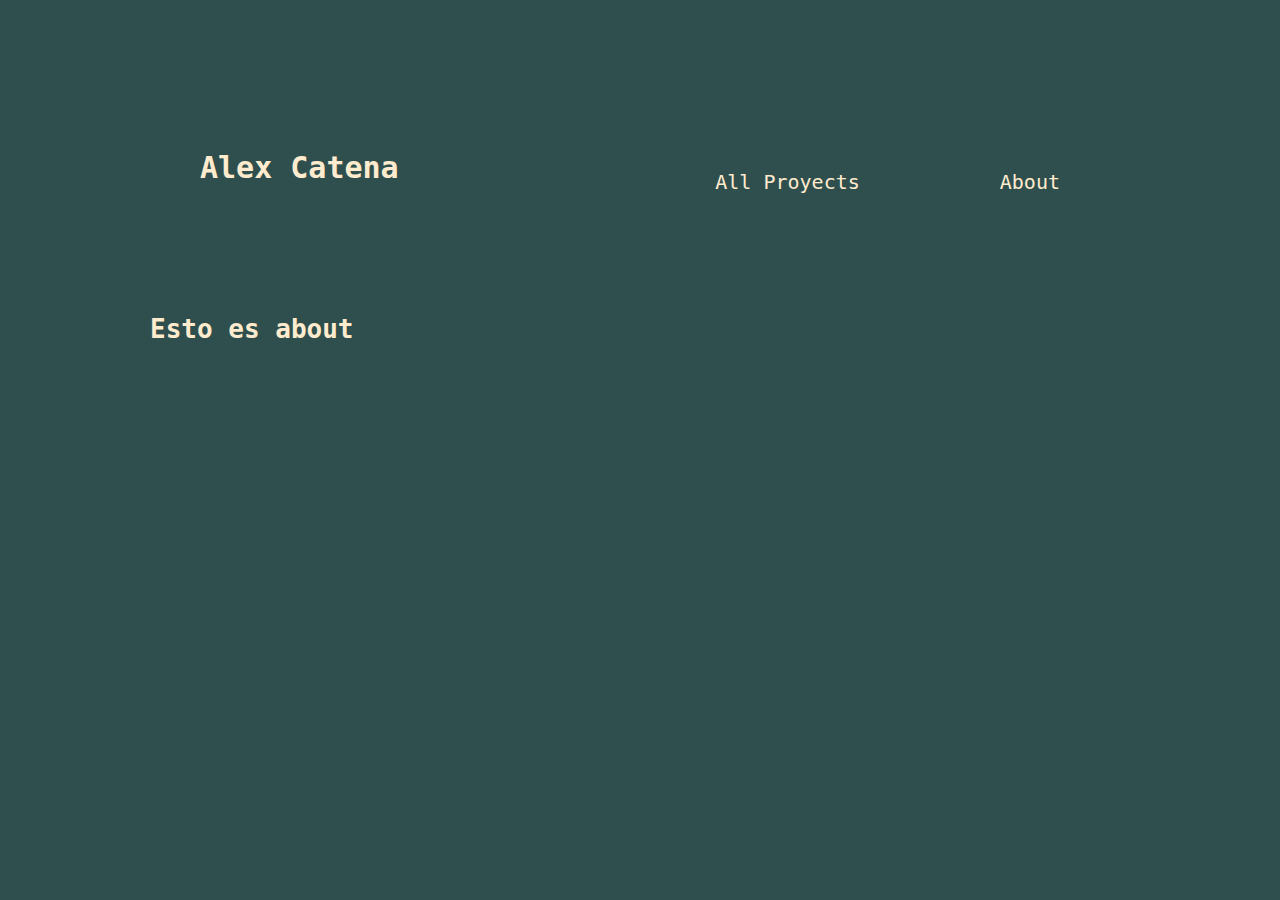
==== paginas/about.html @ 1d3fa981 "Creada apariencia general y páginas principales" ====
<!DOCTYPE html>
<html lang="en">
<head>
    <meta charset="UTF-8">
    <meta name="viewport" content="width=device-width, initial-scale=1.0">
    <title>About</title>
    <link rel="stylesheet" href="../style.css">
</head>
<body>
    
    <div class="cabecera">
        <div id="title"><a href="../index.html">Alex Catena</a></div>
        <div id="sub1"><a href="./all_proyects.html">All Proyects</a></div>
        <div id="sub2"><a href="./about.html">About</a></div>
    </div>

    <h1>Esto es about</h1>

</body>
</html>
---- style.css ----
* {
    font-family: monospace;
    color: blanchedalmond;
    background-color: darkslategray;
    margin: 50px;
}

a {
    text-decoration: none;
    margin: 0px;
    padding: 0px;
}
.cabecera {
    display: flex;
    justify-content: space-around;
}

#title {
    flex: 1;
    font-weight: bold;
    font-size: 30px;
    transition: transform 0.3s;
}

#title:hover {
    transform: translateY(10px) scale(1.1);

}

#sub1 {
    font-size: 20px;
    padding: 20px;
    transition: transform 0.3s;
    text-decoration: none;
}

#sub1:hover {
    transform: scale(1.2);
}

#sub2 {
    font-size: 20px;
    padding: 20px;
    transition: transform 0.3s;
}

#sub2:hover {
    transform: scale(1.2);
}
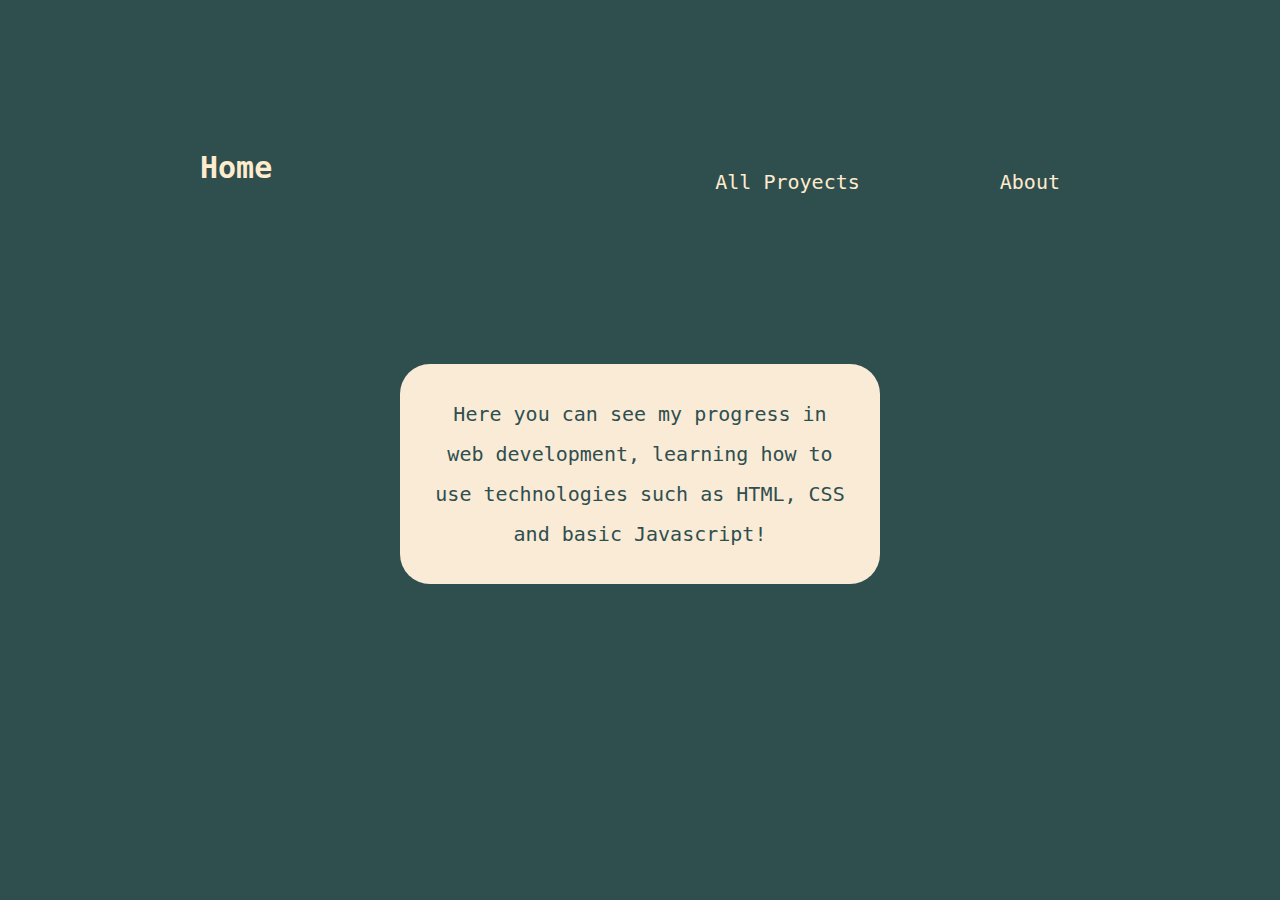
==== commit 1b846dfc: "Finalizado estilo general" ====
--- a/paginas/about.html
+++ b/paginas/about.html
@@ -9,12 +9,12 @@
 <body>
     
     <div class="cabecera">
-        <div id="title"><a href="../index.html">Alex Catena</a></div>
+        <div id="title"><a href="../index.html">Home</a></div>
         <div id="sub1"><a href="./all_proyects.html">All Proyects</a></div>
         <div id="sub2"><a href="./about.html">About</a></div>
     </div>
 
-    <h1>Esto es about</h1>
+    <div id="about_text">Here you can see my progress in web development, learning how to use technologies such as HTML, CSS and basic Javascript!</div>
 
 </body>
 </html>--- a/style.css
+++ b/style.css
@@ -46,4 +46,79 @@
 
 #sub2:hover {
     transform: scale(1.2);
+}
+
+#about_text {
+    display: flex;
+    justify-content: center;
+    font-size: 20px;
+    text-align: center;
+    line-height: 2;
+    color: darkslategray;
+    background-color: antiquewhite;
+    padding: 30px;
+    border-radius: 30px;
+    margin: 100px;
+    margin-right: 300px;
+    margin-left: 300px;
+}
+
+#proyects_header {
+    display: flex;
+    justify-content: center;
+    font-size: 50px;
+    margin-top: 300px;
+}
+
+.latest_proyects {
+    display: flex;
+    flex-direction: row;
+    justify-content: center;
+}
+
+#p {
+    display: flex;
+    justify-content: center;
+    text-align: center;
+    font-size: 20px;
+    font-weight: bold;
+    background-color: antiquewhite;
+    color: darkslategray;
+    padding: 50px;
+    height: 100px;
+    width: 100px;
+    border-radius: 40px;
+    line-height: 2;
+}
+
+#p1 {
+    transition: transform 0.3s;
+}
+
+#p1:hover {
+    transform: scale(1.2);
+}
+
+#p2 {
+    transition: transform 0.3s;
+}
+
+#p2:hover {
+    transform: scale(1.2);
+}
+
+#p3 {
+    transition: transform 0.3s;
+}
+
+#p3:hover {
+    transform: scale(1.2);
+}
+
+#p4 {
+    transition: transform 0.3s;
+}
+
+#p4:hover {
+    transform: scale(1.2);
 }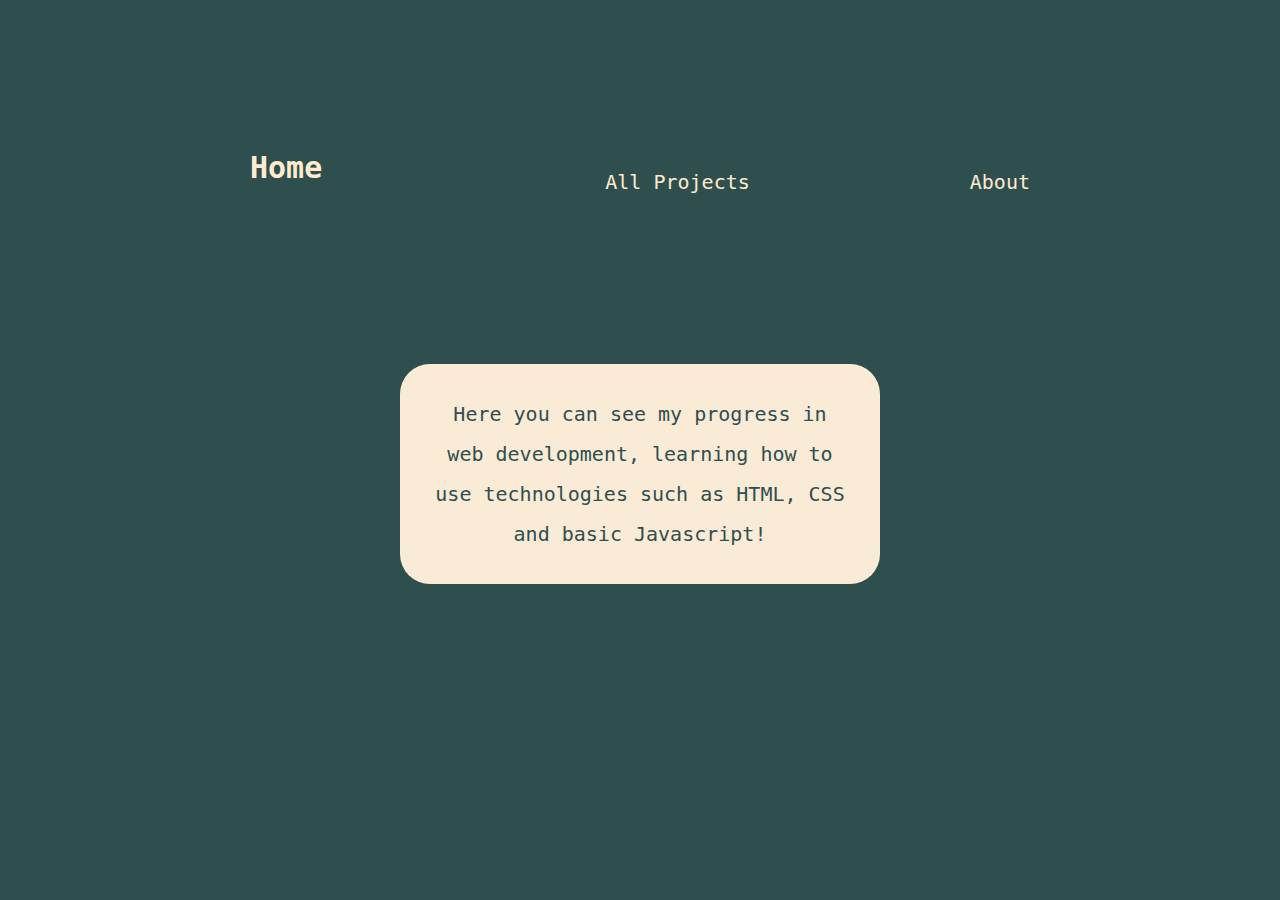
==== commit b1f44092: "Creado myscript.js y terminada la calculadore kelvin V1" ====
--- a/paginas/about.html
+++ b/paginas/about.html
@@ -10,7 +10,7 @@
     
     <div class="cabecera">
         <div id="title"><a href="../index.html">Home</a></div>
-        <div id="sub1"><a href="./all_proyects.html">All Proyects</a></div>
+        <div id="sub1"><a href="./all_proyects.html">All Projects</a></div>
         <div id="sub2"><a href="./about.html">About</a></div>
     </div>
 
--- a/style.css
+++ b/style.css
@@ -7,8 +7,6 @@
 
 a {
     text-decoration: none;
-    margin: 0px;
-    padding: 0px;
 }
 .cabecera {
     display: flex;
@@ -30,6 +28,7 @@
 #sub1 {
     font-size: 20px;
     padding: 20px;
+    padding-right: 0px;
     transition: transform 0.3s;
     text-decoration: none;
 }
@@ -41,6 +40,7 @@
 #sub2 {
     font-size: 20px;
     padding: 20px;
+    padding-right: 0px;
     transition: transform 0.3s;
 }
 
@@ -99,6 +99,14 @@
     transform: scale(1.2);
 }
 
+#kcalc {
+    background-color: antiquewhite;
+    color: darkslategray;
+    display: flex;
+    justify-content: center;
+    text-align: center;
+}
+
 #p2 {
     transition: transform 0.3s;
 }
@@ -121,4 +129,68 @@
 
 #p4:hover {
     transform: scale(1.2);
-}+}
+
+#kelvin_header {
+    display: flex;
+    justify-content: center;
+    font-size: 50px;
+    margin: 100px;
+}
+
+.CTB {
+    padding: 20px;
+    display: flex;
+    flex-direction: column;
+    justify-content: center;
+    align-items: center;
+    margin-left: 400px;
+    margin-right: 400px;
+    border-radius: 50px;
+    border: 30px solid antiquewhite;
+}
+
+#kelvinrow {
+    display: flex;
+    font-size: 40px;
+}
+
+#kelvinInicial {
+    font-size: 40px;
+}
+
+#gelrow {
+    display: flex;
+    font-size: 40px;
+}
+
+#gelatina {
+    font-size: 40px;
+    padding: 0px;
+    margin: 0px;
+}
+
+#button_result {
+    display: flex;
+    flex-direction: column;
+    font-size: 40px;
+}
+
+#botonsitokelvin {
+    height: 70px;
+    width: 200px;
+    align-self: center;
+    border-radius: 20px;
+    background-color: antiquewhite;
+    color: darkslategrey;
+    font-size: 20px;
+    font-weight: bolder;
+    transition: transform 0.3s;
+}
+
+#botonsitokelvin:hover {
+    transform: scale(1.3);
+}
+
+
+
